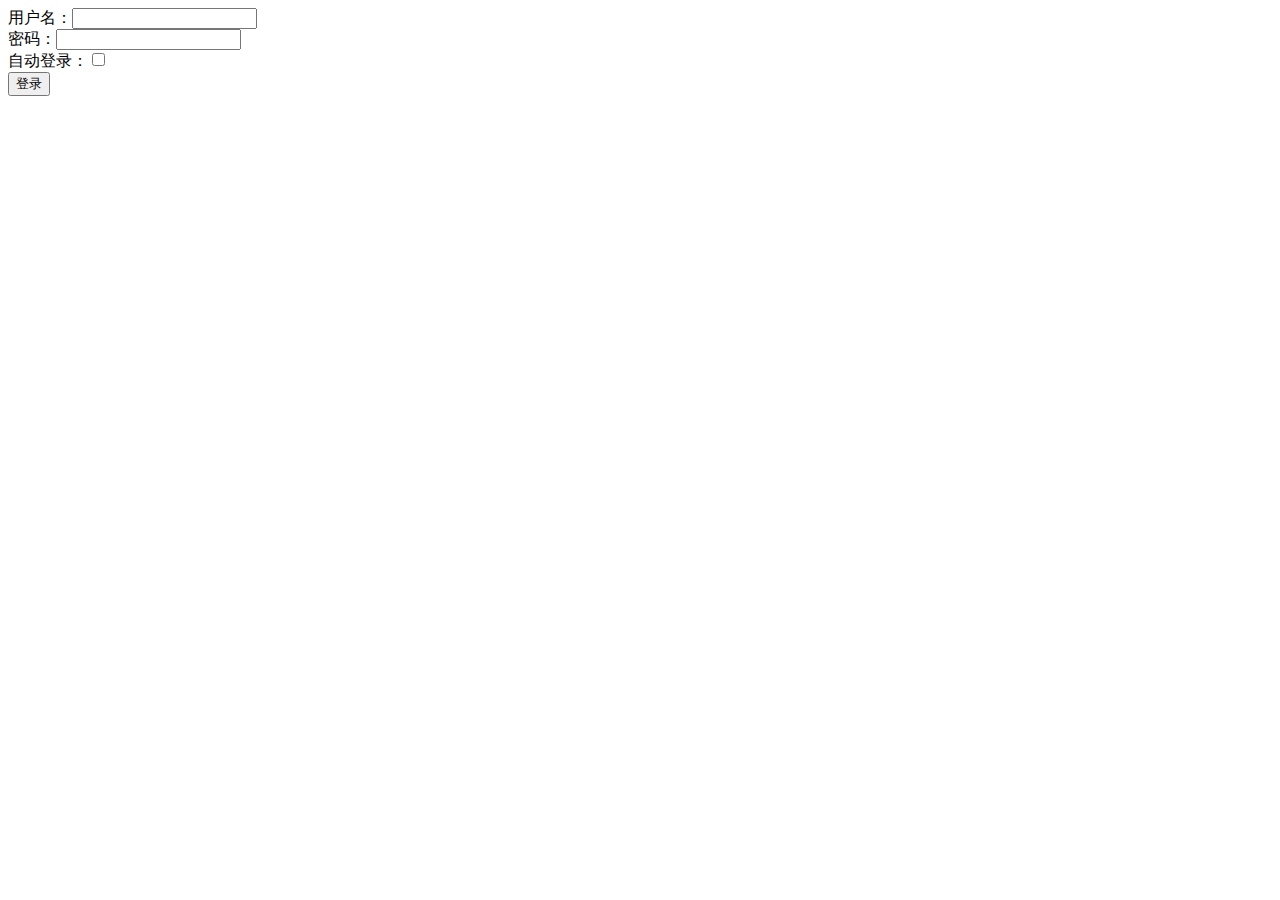
==== src/main/resources/templates/login.html @ 8e958643 "Version 1.5.0" ====
<!DOCTYPE html>
<html lang="en" xmlns:th="http://www.thymeleaf.org">
    <head>
        <meta charset="UTF-8">
        <title>Login</title>
        <link rel="icon" href="/static/icons/favicon.ico">
        <link rel="shortcut icon" href="/static/icons/favicon.ico">
        <link rel="bookmark" href="/static/icons/favicon.ico">
        <script type="text/javascript" src="/static/js/jquery-3.6.0.js"></script>
    </head>
    <body>
        <script>
            $(function () {
                var $username = $("#username");
                var $password = $("#password");
                $username[0].focus();
                $username.keydown(function (event) {
                    if (event.keyCode === 13) {
                        $username[0].blur();
                        $password[0].focus();
                    }
                });
                $password.keydown(function (event) {
                    if (event.keyCode === 13) {
                        $password[0].blur();
                        $("#login").submit();
                    }
                });
                $("#loginBtn").click(function () {
                    $("#login").submit();
                })
            });
        </script>
        <form action="/doLogin" method="post" id="login">
            用户名：<input type="text" id="username" name="username"><br>
            密码：<input type="password" id="password" name="password"><br>
            自动登录：<input type="checkbox" id="rememberMe" name="rememberMe"><br>
            <input type="hidden" id="csrf" th:name="${_csrf.parameterName}" th:value="${_csrf.token}">
            <input type="button" id="loginBtn" value="登录">
        </form>
    </body>
</html>
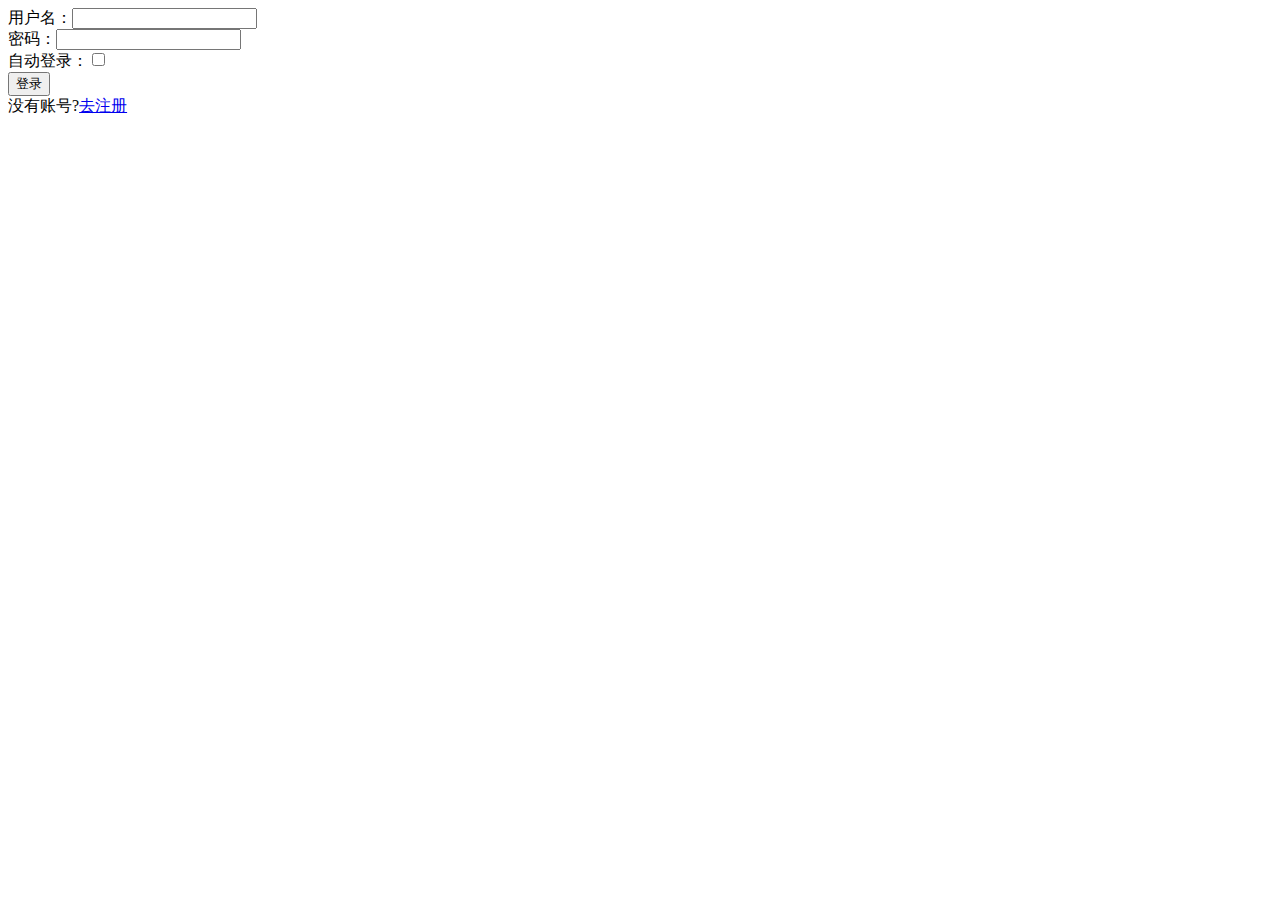
==== commit 5e117a16: "Version 2.5.0" ====
--- a/src/main/resources/templates/login.html
+++ b/src/main/resources/templates/login.html
@@ -13,6 +13,7 @@
             $(function () {
                 var $username = $("#username");
                 var $password = $("#password");
+                var $rememberMe = $("#rememberMe");
                 $username[0].focus();
                 $username.keydown(function (event) {
                     if (event.keyCode === 13) {
@@ -23,6 +24,12 @@
                 $password.keydown(function (event) {
                     if (event.keyCode === 13) {
                         $password[0].blur();
+                        $("#login").submit();
+                    }
+                });
+                $rememberMe.keydown(function (event) {
+                    if (event.keyCode === 13) {
+                        $rememberMe[0].blur();
                         $("#login").submit();
                     }
                 });
@@ -37,6 +44,7 @@
             自动登录：<input type="checkbox" id="rememberMe" name="rememberMe"><br>
             <input type="hidden" id="csrf" th:name="${_csrf.parameterName}" th:value="${_csrf.token}">
             <input type="button" id="loginBtn" value="登录">
+            <br>没有账号?<a href="/register">去注册</a>
         </form>
     </body>
 </html>